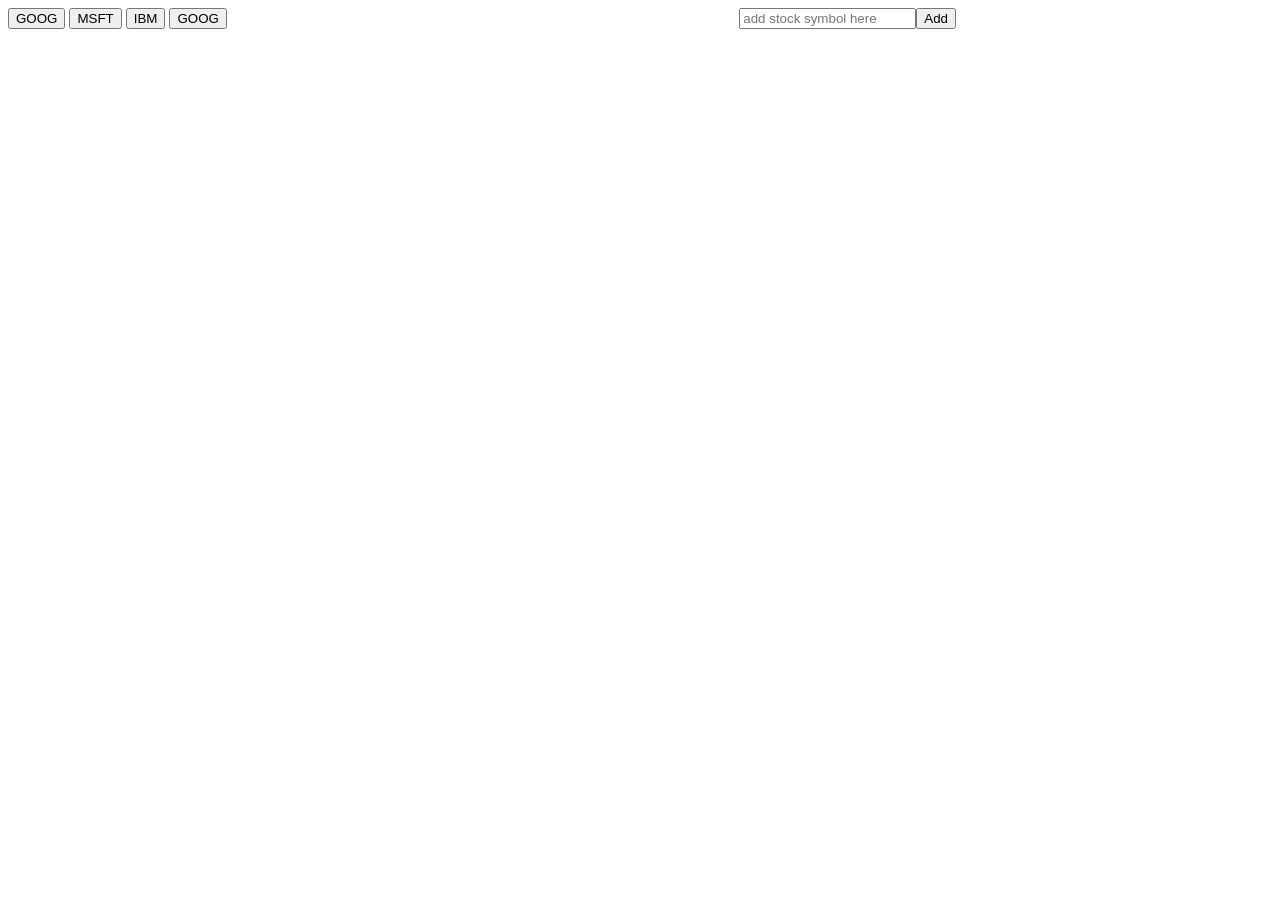
==== index.html @ fe070cd7 "created index.html with divs for dynamic coding, linked css and app.js, started on basic layout for " ====
<!DOCTYPE html>
<html lang="en">

<head>
    <meta charset="UTF-8">
    <meta name="viewport" content="width=device-width, initial-scale=1.0">
    <meta http-equiv="X-UA-Compatible" content="ie=edge">
    <title>iexTradingAPI</title>
    <link rel="stylesheet" href="https://use.fontawesome.com/releases/v5.3.1/css/all.css" integrity="sha384-mzrmE5qonljUremFsqc01SB46JvROS7bZs3IO2EmfFsd15uHvIt+Y8vEf7N7fWAU" crossorigin="anonymous">
    <link rel="stylesheet" href="style.css">
    <link rel="icon" type="image/png" href="favicon-stock.png">
</head>

<body>
    <div class="content">
            <div class="addStockButton">
                    <input id="userSymbol" placeholder="add stock symbol here" /><button id = "addButton">Add</button>
                </div>
                <div class="newButtons"></div>
    </div>
    <div class="stockInfoExpand"></div>




    <script src="https://code.jquery.com/jquery-3.3.1.min.js"></script>
    <script src="app.js"></script>
</body>

</html>
---- style.css ----
a{
    color:black;
    text-decoration:none;
  }
  
a:hover{
    color:pink;
    text-decoration:none;
  }

.newsbox{
    border:1px solid #777777;
    margin: 10px;
    padding: 10px;
    float:left;
    width: 50%;
}

.stockInfoExpand{
  width: 100%;
  padding-top: 2%;
}

.content{
  width: 75%;
  float:left;
}

.addStockButton{
  float:right;
}
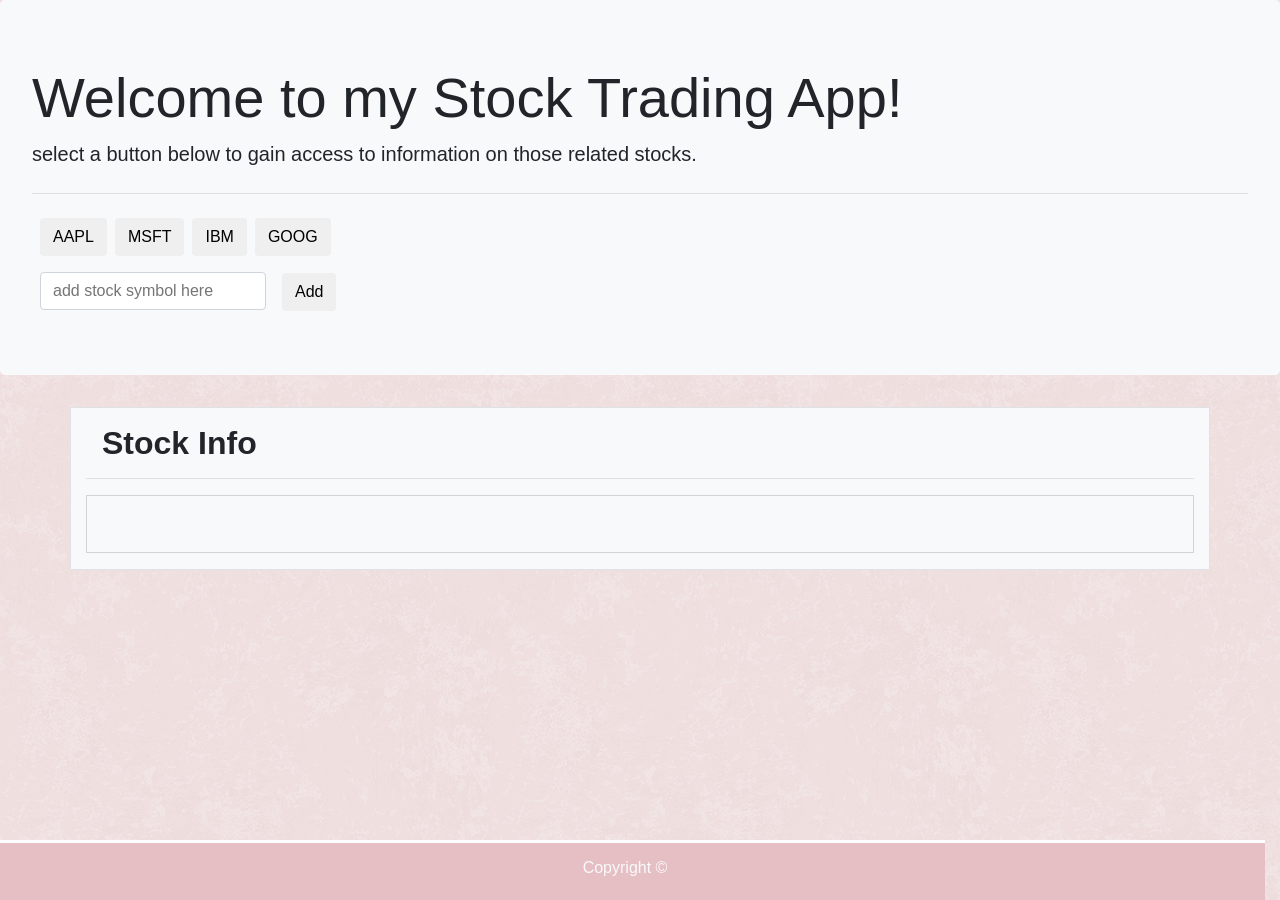
==== commit 573df01c: "changed index file name" ====
--- a/index.html
+++ b/index.html
@@ -6,23 +6,51 @@
     <meta name="viewport" content="width=device-width, initial-scale=1.0">
     <meta http-equiv="X-UA-Compatible" content="ie=edge">
     <title>iexTradingAPI</title>
-    <link rel="stylesheet" href="https://use.fontawesome.com/releases/v5.3.1/css/all.css" integrity="sha384-mzrmE5qonljUremFsqc01SB46JvROS7bZs3IO2EmfFsd15uHvIt+Y8vEf7N7fWAU" crossorigin="anonymous">
+    <link rel="stylesheet" href="https://stackpath.bootstrapcdn.com/bootstrap/4.1.3/css/bootstrap.min.css" integrity="sha384-MCw98/SFnGE8fJT3GXwEOngsV7Zt27NXFoaoApmYm81iuXoPkFOJwJ8ERdknLPMO"
+        crossorigin="anonymous">
+    <link rel="stylesheet" href="https://use.fontawesome.com/releases/v5.3.1/css/all.css" integrity="sha384-mzrmE5qonljUremFsqc01SB46JvROS7bZs3IO2EmfFsd15uHvIt+Y8vEf7N7fWAU"
+        crossorigin="anonymous">
     <link rel="stylesheet" href="style.css">
     <link rel="icon" type="image/png" href="favicon-stock.png">
 </head>
 
-<body>
-    <div class="content">
-            <div class="addStockButton">
-                    <input id="userSymbol" placeholder="add stock symbol here" /><button id = "addButton">Add</button>
+<body background="pink_rice.png">
+
+    <div class="bg-light jumbotron">
+        <h1 class="display-4">Welcome to my Stock Trading App!</h1>
+        <p class="lead">select a button below to gain access to information on those related stocks. </p>
+        <hr class="my-4">
+        <p>
+            <div class="contentStock">
+                <div class="newButtons"></div>
+            </div>
+        </p>
+        <div class="addStockButton">
+                <input id="userSymbol" class="ml-2" placeholder="add stock symbol here" /><button class="btn ml-3" id="addButton">Add</button>
+            </div>
+    </div>
+
+    <div class="container-cust container border bg-light" style="margin-top:30px">
+            <div class="row ">
+                <div class="col-md-12">
+                <h2 class="h2-custom pt-3 pl-3"><strong>Stock Info</strong></h2>
+                <hr />
                 </div>
-                <div class="newButtons"></div>
-    </div>
-    <div class="stockInfoExpand"></div>
+                </div>
+                <div class="row">
+                    <div class="col-md-12">
+                            <div class="stockInfoExpand mb-3"></div>
+                    </div>
+                </div>
+            </div>
 
-
-
-
+            <div class= "row ">
+                    <footer class="footer mt-2">
+                            <div class="container footer1">
+                              <span class="text-light">Copyright ©</span>
+                            </div>
+                          </footer>
+            </div>
     <script src="https://code.jquery.com/jquery-3.3.1.min.js"></script>
     <script src="app.js"></script>
 </body>
--- a/style.css
+++ b/style.css
@@ -12,13 +12,17 @@
     border:1px solid #777777;
     margin: 10px;
     padding: 10px;
-    float:left;
-    width: 50%;
+}
+
+.btn:hover{
+  background: pink;
 }
 
 .stockInfoExpand{
   width: 100%;
-  padding-top: 2%;
+  padding-top: 5%;
+  border: 1px solid lightgrey;
+  overflow: auto;
 }
 
 .content{
@@ -26,6 +30,53 @@
   float:left;
 }
 
-.addStockButton{
+/* .addStockButton{
   float:right;
+  margin-right:3%;
+} */
+
+
+.content {
+  background-color: lightblue;
+  width: 100%;
+  position: fixed;
+  margin-top: 0;
+  padding:1%;
+  margin-bottom: 40px;
+}
+
+.container-cust {
+  margin-bottom: 100px;
+}
+
+#userSymbol{
+  height: calc(2.25rem + 2px);
+    padding: .375rem .75rem;
+    font-size: 1rem;
+    line-height: 1.5;
+    color: #495057;
+    background-color: #fff;
+    background-clip: padding-box;
+    border: 1px solid #ced4da;
+    border-radius: .25rem;
+    transition: 
+      border-color .15s ease-in-out,box-shadow .15s ease-in-out;
+}
+
+/* Sticky Footer  */
+.footer1 {
+  width: auto;
+  max-width: 980px;
+  padding: 0 15px;
+
+}
+.footer {
+  position: fixed;
+  bottom: 0;
+  width: 100%;
+  height: 60px;
+  line-height: 50px;
+  background-color: rgb(230, 191, 197);
+  border-top: 3px solid white;
+  text-align: center;
 }
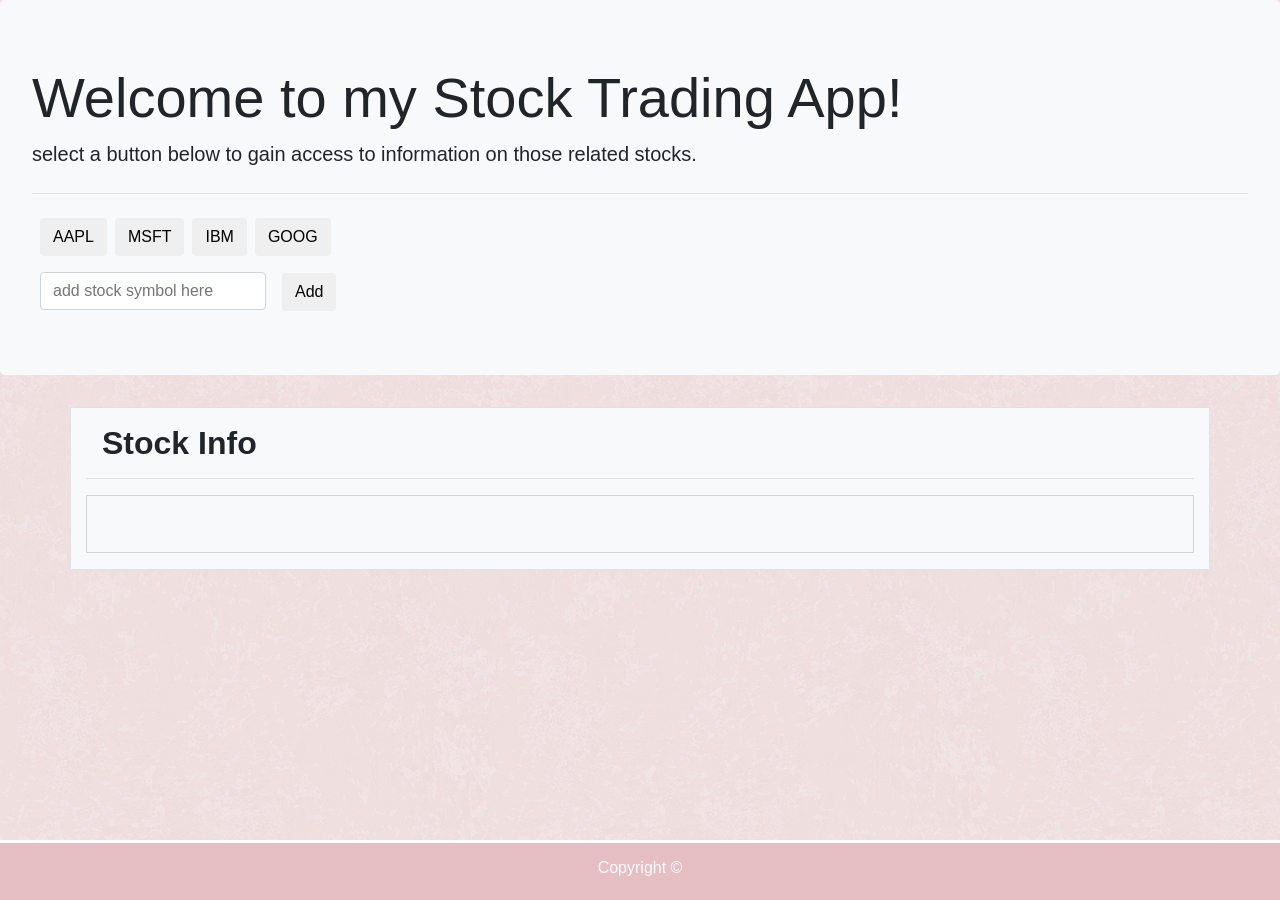
==== commit e219354e: "fixed sticky footere" ====
--- a/index.html
+++ b/index.html
@@ -26,31 +26,31 @@
             </div>
         </p>
         <div class="addStockButton">
-                <input id="userSymbol" class="ml-2" placeholder="add stock symbol here" /><button class="btn ml-3" id="addButton">Add</button>
-            </div>
+            <input id="userSymbol" class="ml-2" placeholder="add stock symbol here" /><button class="btn ml-3" id="addButton">Add</button>
+        </div>
     </div>
 
     <div class="container-cust container border bg-light" style="margin-top:30px">
-            <div class="row ">
-                <div class="col-md-12">
+        <div class="row ">
+            <div class="col-md-12">
                 <h2 class="h2-custom pt-3 pl-3"><strong>Stock Info</strong></h2>
                 <hr />
-                </div>
-                </div>
-                <div class="row">
-                    <div class="col-md-12">
-                            <div class="stockInfoExpand mb-3"></div>
-                    </div>
-                </div>
             </div>
+        </div>
+        <div class="row">
+            <div class="col-md-12">
+                <div class="stockInfoExpand mb-3"></div>
+            </div>
+        </div>
+    </div>
 
-            <div class= "row ">
-                    <footer class="footer mt-2">
-                            <div class="container footer1">
-                              <span class="text-light">Copyright ©</span>
-                            </div>
-                          </footer>
+    <div class="row">
+        <footer class="footer mt-2" id="centerFooter">
+            <div class="container footer1">
+                <span class="text-light">Copyright ©</span>
             </div>
+        </footer>
+    </div>
     <script src="https://code.jquery.com/jquery-3.3.1.min.js"></script>
     <script src="app.js"></script>
 </body>
--- a/style.css
+++ b/style.css
@@ -79,4 +79,12 @@
   background-color: rgb(230, 191, 197);
   border-top: 3px solid white;
   text-align: center;
+}
+
+#centerFooter {
+  left: 0px;
+}
+
+img{
+  position:absolute;
 }
